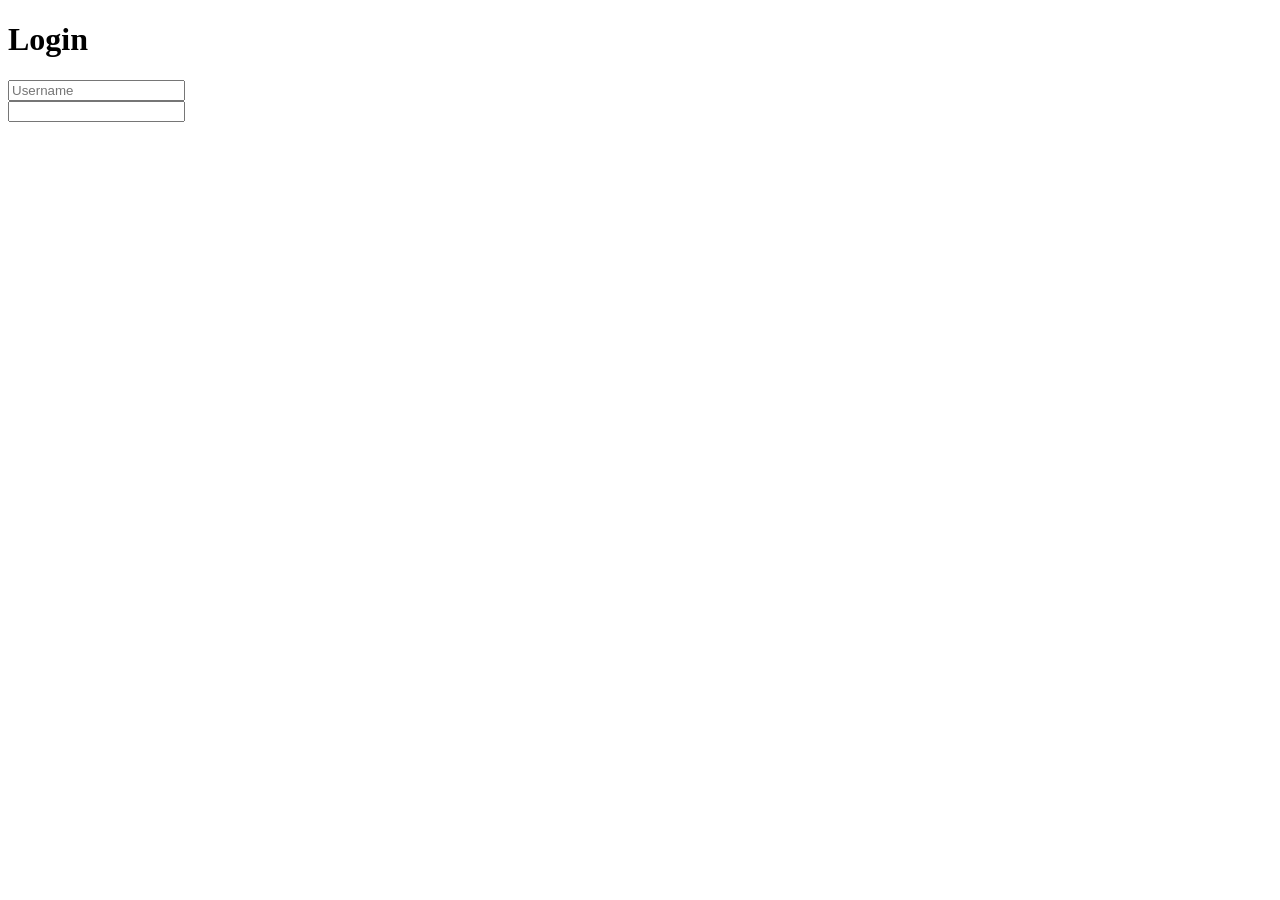
==== app/templates/index.html @ 8f7a2de8 "html start" ====
<!DOCTYPE html>
<html lang="en">
  <head>
    <meta charset="UTF-8">
    <meta http-equiv="X-UA-Compatible" content="IE=edge">
    <meta name="viewport" content="width-device-width,initial-scale=1.0">
    <title>Login Form in HTML and CSS | Codehal</title>
    <link rel="stylesheet" href="style.css">
  </head>

  <body>
    <form action="">
      <h1>Login</h1>
      <div class="input-box">
	<input type="text" placeholder="Username" required>
      </div>
      <div class="input-box">
	<input ty
    
</html>
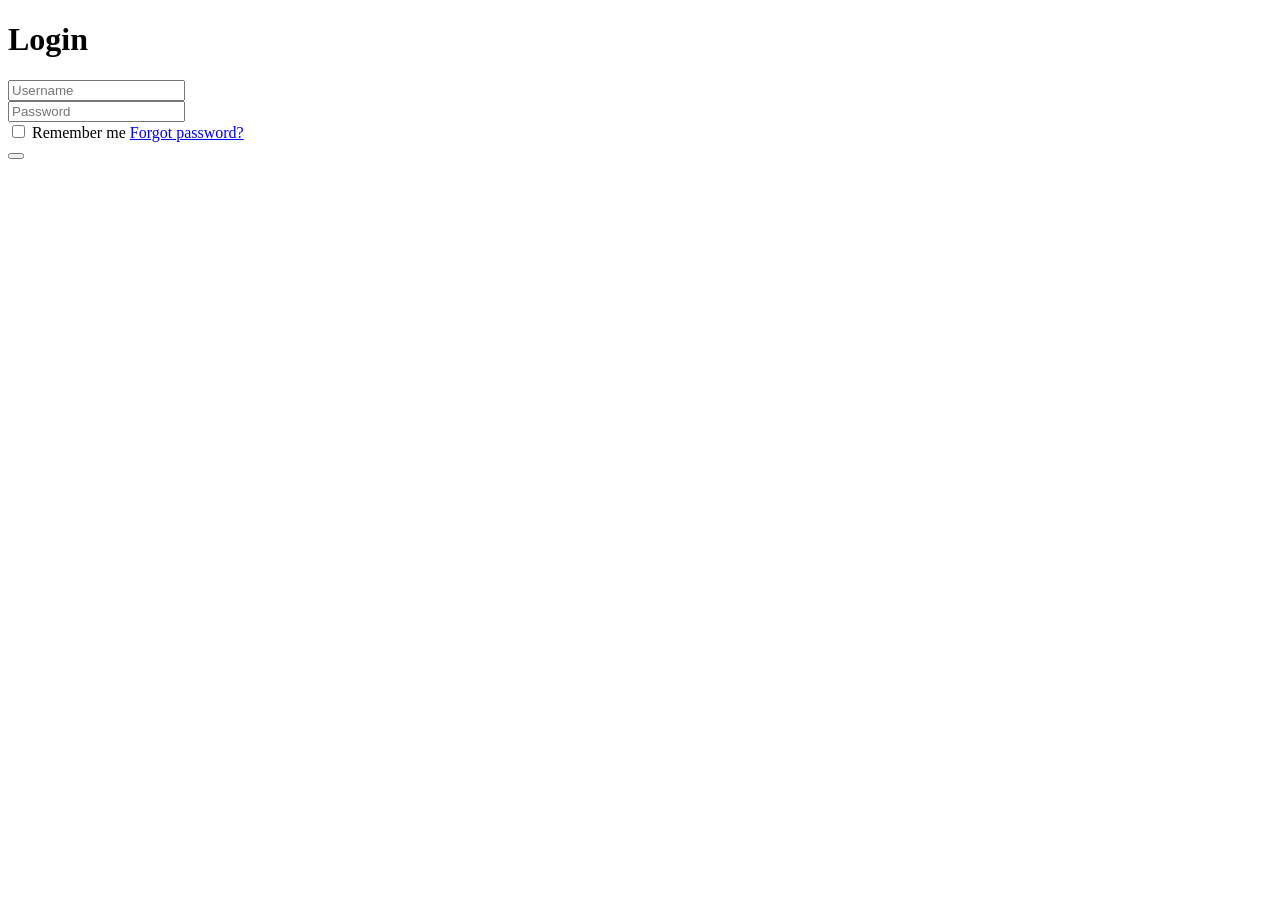
==== commit afafa174: "working html" ====
--- a/app/templates/index.html
+++ b/app/templates/index.html
@@ -12,9 +12,19 @@
     <form action="">
       <h1>Login</h1>
       <div class="input-box">
-	<input type="text" placeholder="Username" required>
+	<input type="text" id="username" placeholder="Username" required>
       </div>
       <div class="input-box">
-	<input ty
+	<input type="password" id="password" placeholder="Password" required>
+      </div>
+
+      <div class="remember-forgot">
+	<label><input type="checkbox"> Remember me </label>
+	<a href="#">Forgot password?</a>
+      </div>
+      
+      <button class="btn"></button>
+    </form>
+  </body>
     
 </html>
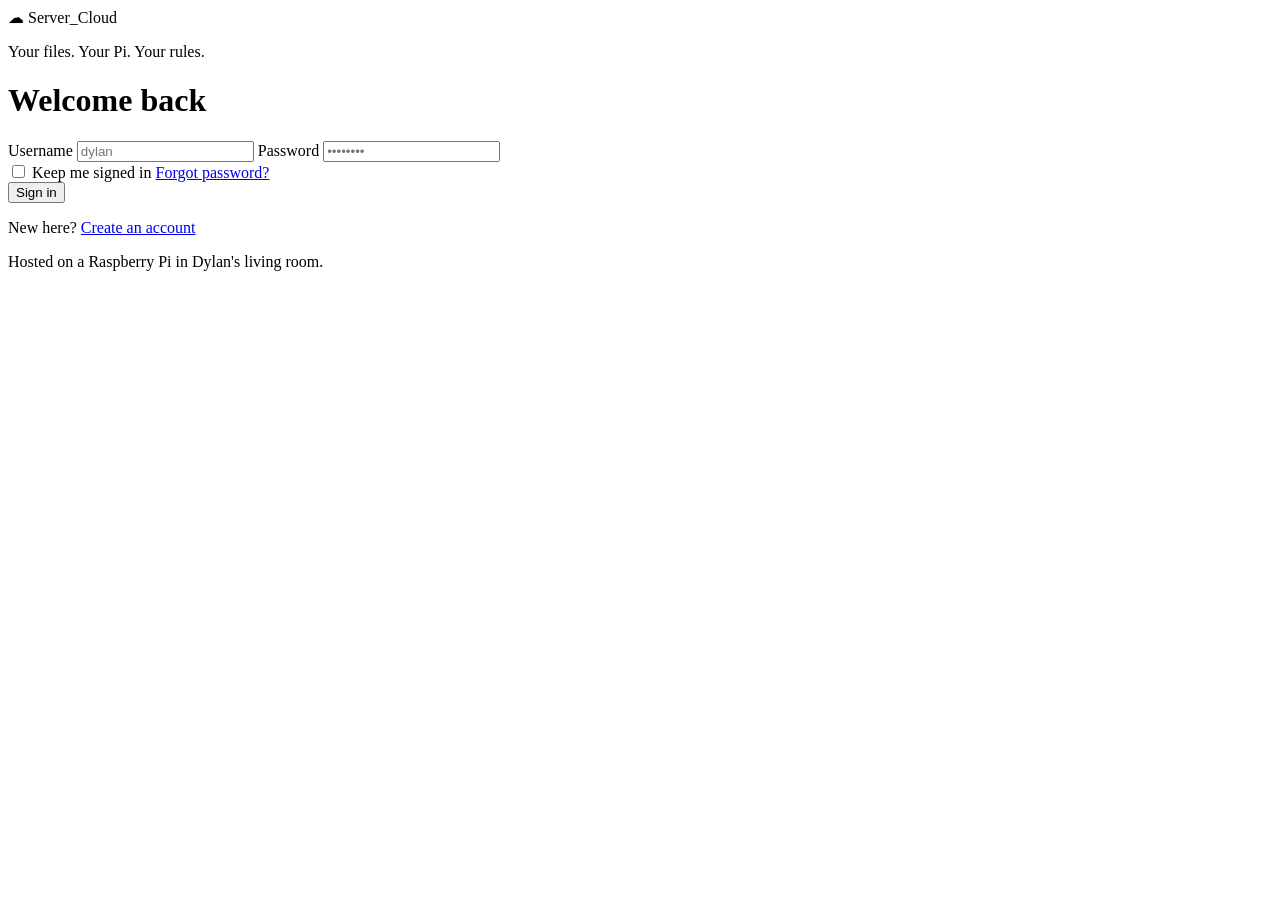
==== commit 1d4420e4: "html and css added" ====
--- a/app/templates/index.html
+++ b/app/templates/index.html
@@ -3,28 +3,70 @@
   <head>
     <meta charset="UTF-8">
     <meta http-equiv="X-UA-Compatible" content="IE=edge">
-    <meta name="viewport" content="width-device-width,initial-scale=1.0">
-    <title>Login Form in HTML and CSS | Codehal</title>
-    <link rel="stylesheet" href="style.css">
+    <meta name="viewport" content="width=device-width,initial-scale=1.0">
+    <title>Server_Cloud — Sign in</title>
+    <link rel="preconnect" href="https://fonts.googleapis.com">
+    <link rel="preconnect" href="https://fonts.gstatic.com" crossorigin>
+    <link href="https://fonts.googleapis.com/css2?family=Fraunces:opsz,wght@9..144,400;9..144,500;9..144,600&family=Manrope:wght@400;500;600;700&display=swap" rel="stylesheet">
+    <link rel="stylesheet" href="/static/css/style.css">
   </head>
 
   <body>
-    <form action="">
-      <h1>Login</h1>
-      <div class="input-box">
-	<input type="text" id="username" placeholder="Username" required>
-      </div>
-      <div class="input-box">
-	<input type="password" id="password" placeholder="Password" required>
+
+    <div class="sky">
+      <div class="sun"></div>
+      <div class="drift drift--a"></div>
+      <div class="drift drift--b"></div>
+      <div class="drift drift--c"></div>
+    </div>
+
+    <main class="stage">
+
+      <div class="wordmark">
+        <span class="wordmark__glyph">☁</span>
+        <span class="wordmark__text">Server<span class="wordmark__underscore">_</span>Cloud</span>
       </div>
 
-      <div class="remember-forgot">
-	<label><input type="checkbox"> Remember me </label>
-	<a href="#">Forgot password?</a>
+      <div class="cloud-shadow">
+        <div class="cloud">
+          <div class="cloud__puff cloud__puff--1"></div>
+          <div class="cloud__puff cloud__puff--2"></div>
+          <div class="cloud__puff cloud__puff--3"></div>
+          <div class="cloud__puff cloud__puff--4"></div>
+          <div class="cloud__puff cloud__puff--5"></div>
+
+          <form class="cloud__form" action="">
+            <p class="eyebrow">Your files. Your Pi. Your rules.</p>
+            <h1>Welcome back</h1>
+
+            <label class="field">
+              <span class="field__label">Username</span>
+              <input type="text" id="username" name="username" placeholder="dylan" autocomplete="username" required>
+            </label>
+
+            <label class="field">
+              <span class="field__label">Password</span>
+              <input type="password" id="password" name="password" placeholder="••••••••" autocomplete="current-password" required>
+            </label>
+
+            <div class="row">
+              <label class="remember">
+                <input type="checkbox">
+                <span>Keep me signed in</span>
+              </label>
+              <a class="link" href="#">Forgot password?</a>
+            </div>
+
+            <button type="submit" class="btn">Sign in</button>
+
+            <p class="switch">New here? <a class="link" href="#">Create an account</a></p>
+          </form>
+        </div>
       </div>
-      
-      <button class="btn"></button>
-    </form>
+
+      <p class="footnote">Hosted on a Raspberry Pi in Dylan's living room.</p>
+
+    </main>
+
   </body>
-    
 </html>
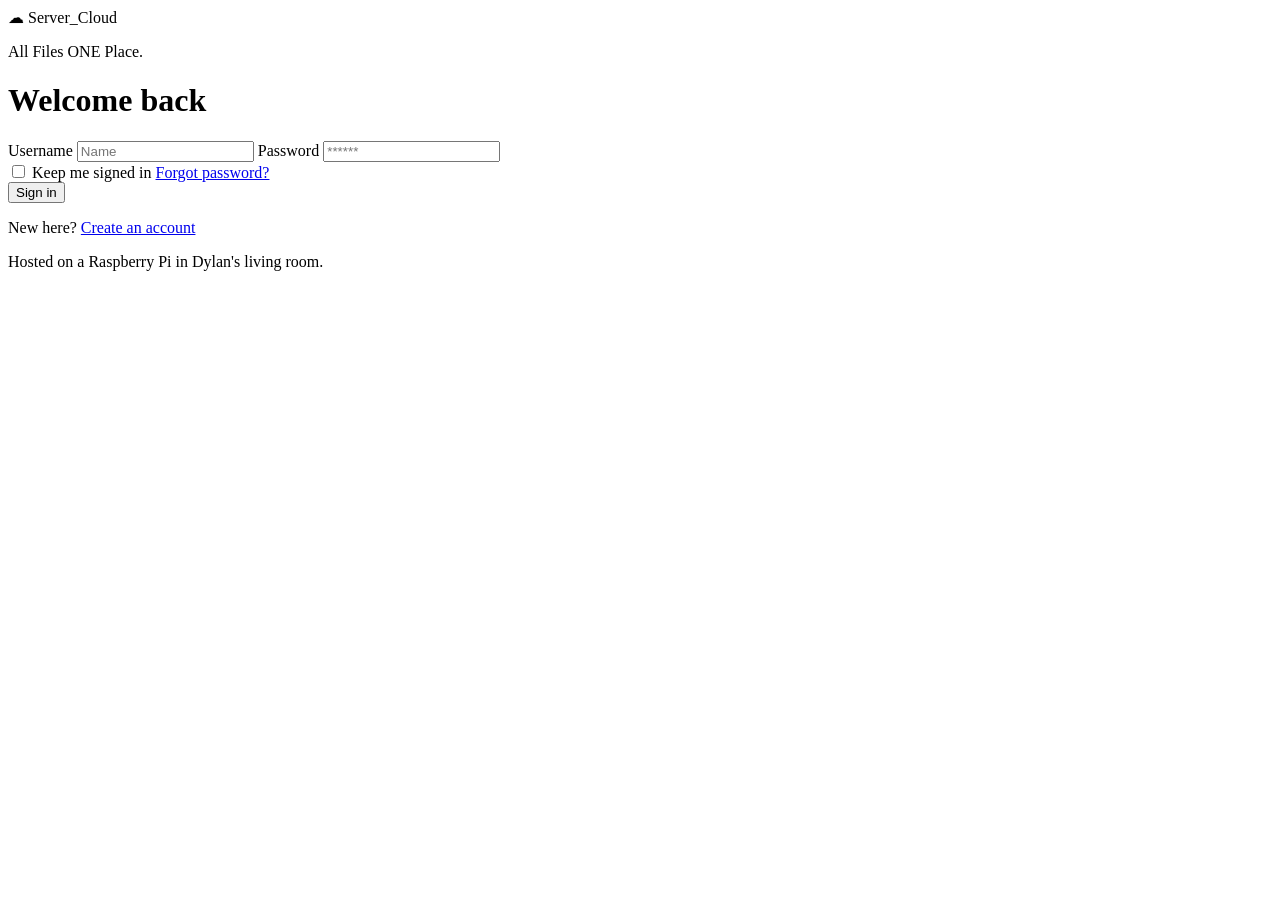
==== commit 75d3bbe1: "minor changes to home page" ====
--- a/app/templates/index.html
+++ b/app/templates/index.html
@@ -36,17 +36,17 @@
           <div class="cloud__puff cloud__puff--5"></div>
 
           <form class="cloud__form" action="">
-            <p class="eyebrow">Your files. Your Pi. Your rules.</p>
+            <p class="eyebrow">All Files ONE Place.</p>
             <h1>Welcome back</h1>
 
             <label class="field">
               <span class="field__label">Username</span>
-              <input type="text" id="username" name="username" placeholder="dylan" autocomplete="username" required>
+              <input type="text" id="username" name="username" placeholder="Name" autocomplete="username" required>
             </label>
 
             <label class="field">
               <span class="field__label">Password</span>
-              <input type="password" id="password" name="password" placeholder="••••••••" autocomplete="current-password" required>
+              <input type="password" id="password" name="password" placeholder="******" autocomplete="current-password" required>
             </label>
 
             <div class="row">
